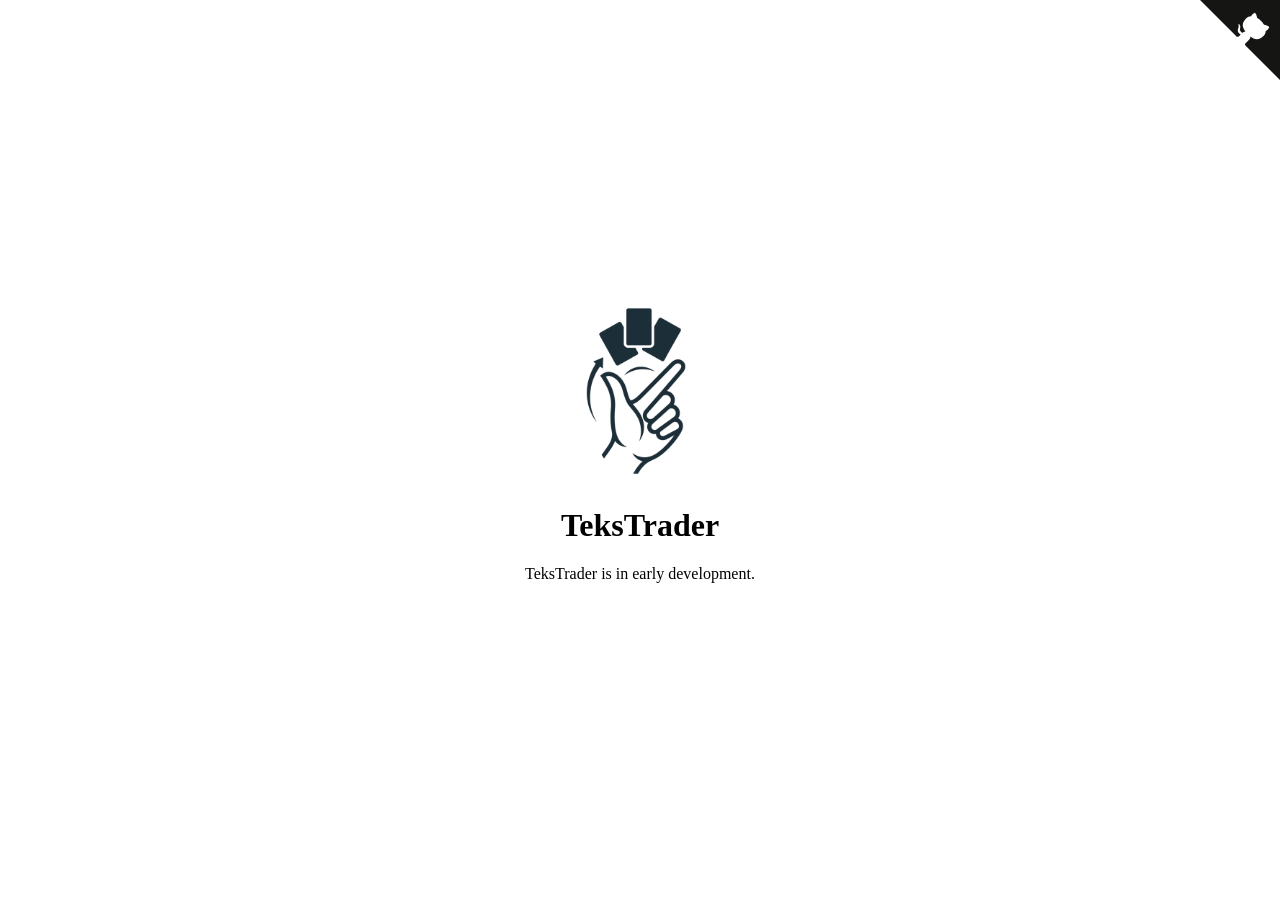
==== docs/index.html @ 09b1ad65 "Initial public project setup" ====
<!doctype html>
<html lang="en">
<head>
  <meta charset="utf-8">
  <meta name="viewport" content="width=device-width, initial-scale=1">
  <title>TeksTrader</title>
  <style>
    body {
      min-height: 100vh;
      margin: 0;
      display: grid;
      place-items: center;
    }

    main {
      text-align: center;
    }

    .github-corner {
      position: fixed;
      top: 0;
      right: 0;
      color: #fff;
    }

    .github-corner svg {
      display: block;
      width: 80px;
      height: 80px;
      fill: #151513;
    }

    .octo-arm {
      transform-origin: 130px 106px;
    }

    .github-corner:hover .octo-arm {
      animation: octocat-wave 560ms ease-in-out;
    }

    @keyframes octocat-wave {
      0%, 100% { transform: rotate(0); }
      20%, 60% { transform: rotate(-25deg); }
      40%, 80% { transform: rotate(10deg); }
    }

    @media (prefers-reduced-motion: reduce) {
      .github-corner:hover .octo-arm {
        animation: none;
      }
    }
  </style>
</head>
<body>
  <a href="https://github.com/GaiusRed/TeksTrader" class="github-corner" aria-label="View source on GitHub">
    <svg viewBox="0 0 250 250" aria-hidden="true">
      <path d="M0,0 L115,115 L130,115 L142,142 L250,250 L250,0 Z"></path>
      <path class="octo-arm" fill="currentColor" d="M128.3,109.0 C113.8,99.7 119.0,89.6 119.0,89.6 C122.0,82.7 120.5,78.6 120.5,78.6 C119.2,72.0 123.4,76.3 123.4,76.3 C127.3,80.9 125.5,87.3 125.5,87.3 C122.9,97.6 130.6,101.9 134.4,103.2"></path>
      <path class="octo-body" fill="currentColor" d="M115.0,115.0 C114.9,115.1 118.7,116.5 119.8,115.4 L133.7,101.6 C136.9,99.2 139.9,98.4 142.2,98.6 C133.8,88.0 127.5,74.4 143.8,58.0 C148.5,53.4 154.0,51.2 159.7,51.0 C160.3,49.4 163.2,43.6 171.4,40.1 C171.4,40.1 176.1,42.5 178.8,56.2 C183.1,58.6 187.2,61.8 190.9,65.4 C194.5,69.0 197.7,73.2 200.1,77.6 C213.8,80.2 216.3,84.9 216.3,84.9 C212.7,93.1 206.9,96.0 205.4,96.6 C205.1,102.4 203.0,107.8 198.3,112.5 C181.9,128.9 168.3,122.5 157.7,114.1 C157.9,116.9 156.7,120.9 152.7,124.9 L141.0,136.5 C139.8,137.7 141.6,141.9 141.8,141.8 Z"></path>
    </svg>
  </a>
  <main>
    <img src="assets/tekstrader-logo.png" alt="TeksTrader logo" width="180" height="180">
    <h1>TeksTrader</h1>
    <p>TeksTrader is in early development.</p>
  </main>
</body>
</html>
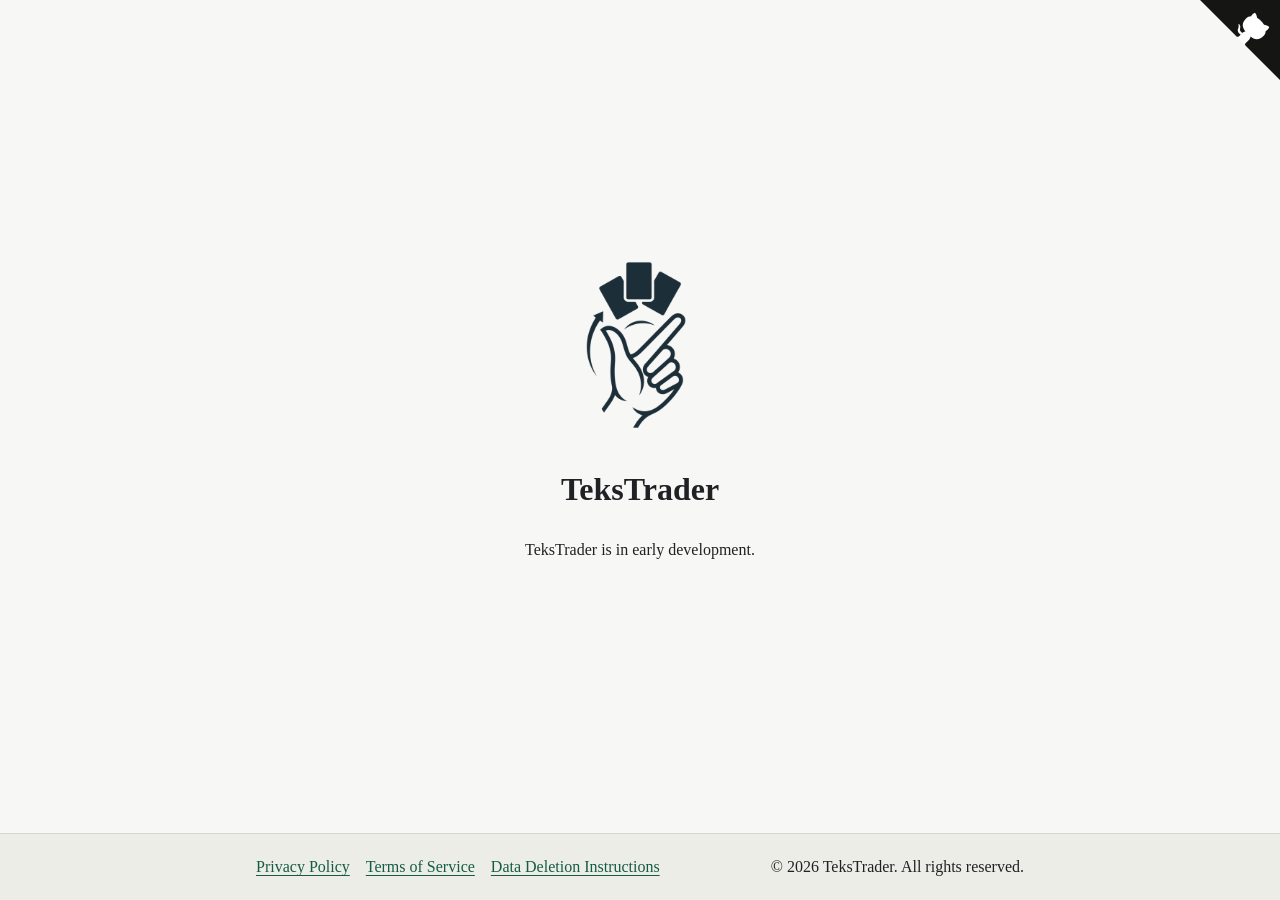
==== commit e6456889: "feat: add public legal pages" ====
--- a/docs/index.html
+++ b/docs/index.html
@@ -4,52 +4,7 @@
   <meta charset="utf-8">
   <meta name="viewport" content="width=device-width, initial-scale=1">
   <title>TeksTrader</title>
-  <style>
-    body {
-      min-height: 100vh;
-      margin: 0;
-      display: grid;
-      place-items: center;
-    }
-
-    main {
-      text-align: center;
-    }
-
-    .github-corner {
-      position: fixed;
-      top: 0;
-      right: 0;
-      color: #fff;
-    }
-
-    .github-corner svg {
-      display: block;
-      width: 80px;
-      height: 80px;
-      fill: #151513;
-    }
-
-    .octo-arm {
-      transform-origin: 130px 106px;
-    }
-
-    .github-corner:hover .octo-arm {
-      animation: octocat-wave 560ms ease-in-out;
-    }
-
-    @keyframes octocat-wave {
-      0%, 100% { transform: rotate(0); }
-      20%, 60% { transform: rotate(-25deg); }
-      40%, 80% { transform: rotate(10deg); }
-    }
-
-    @media (prefers-reduced-motion: reduce) {
-      .github-corner:hover .octo-arm {
-        animation: none;
-      }
-    }
-  </style>
+  <link rel="stylesheet" href="assets/site.css">
 </head>
 <body>
   <a href="https://github.com/GaiusRed/TeksTrader" class="github-corner" aria-label="View source on GitHub">
@@ -59,10 +14,20 @@
       <path class="octo-body" fill="currentColor" d="M115.0,115.0 C114.9,115.1 118.7,116.5 119.8,115.4 L133.7,101.6 C136.9,99.2 139.9,98.4 142.2,98.6 C133.8,88.0 127.5,74.4 143.8,58.0 C148.5,53.4 154.0,51.2 159.7,51.0 C160.3,49.4 163.2,43.6 171.4,40.1 C171.4,40.1 176.1,42.5 178.8,56.2 C183.1,58.6 187.2,61.8 190.9,65.4 C194.5,69.0 197.7,73.2 200.1,77.6 C213.8,80.2 216.3,84.9 216.3,84.9 C212.7,93.1 206.9,96.0 205.4,96.6 C205.1,102.4 203.0,107.8 198.3,112.5 C181.9,128.9 168.3,122.5 157.7,114.1 C157.9,116.9 156.7,120.9 152.7,124.9 L141.0,136.5 C139.8,137.7 141.6,141.9 141.8,141.8 Z"></path>
     </svg>
   </a>
-  <main>
+  <main class="home-content">
     <img src="assets/tekstrader-logo.png" alt="TeksTrader logo" width="180" height="180">
     <h1>TeksTrader</h1>
     <p>TeksTrader is in early development.</p>
   </main>
+  <footer class="site-footer">
+    <div class="site-footer__inner">
+      <nav aria-label="Legal">
+        <a href="privacy.html">Privacy Policy</a>
+        <a href="terms.html">Terms of Service</a>
+        <a href="data-deletion.html">Data Deletion Instructions</a>
+      </nav>
+      <p>&copy; 2026 TeksTrader. All rights reserved.</p>
+    </div>
+  </footer>
 </body>
 </html>
--- a/docs/assets/site.css
+++ b/docs/assets/site.css
@@ -0,0 +1,143 @@
+:root {
+  color-scheme: light;
+  font-family: Georgia, "Times New Roman", serif;
+  line-height: 1.6;
+  color: #202124;
+  background: #f7f7f5;
+}
+
+* {
+  box-sizing: border-box;
+}
+
+body {
+  min-height: 100vh;
+  margin: 0;
+  display: grid;
+  grid-template-columns: minmax(0, 1fr);
+  grid-template-rows: auto 1fr auto;
+}
+
+a {
+  color: #145c44;
+  text-decoration-thickness: 0.08em;
+  text-underline-offset: 0.16em;
+}
+
+a:focus-visible {
+  outline: 3px solid #b64b2a;
+  outline-offset: 3px;
+}
+
+.site-header,
+.legal-content,
+.site-footer__inner {
+  width: min(100% - 2rem, 48rem);
+  margin-inline: auto;
+}
+
+.site-header {
+  grid-row: 1;
+  padding-block: 1.25rem 0;
+}
+
+.site-name {
+  font-weight: 700;
+}
+
+.home-content {
+  grid-row: 2;
+  align-self: center;
+  text-align: center;
+  padding: 3rem 1rem;
+}
+
+.legal-content {
+  grid-row: 2;
+  padding-block: 2rem 4rem;
+  overflow-wrap: anywhere;
+}
+
+.legal-content h1 {
+  line-height: 1.15;
+}
+
+.legal-content h2 {
+  margin-top: 2rem;
+  line-height: 1.25;
+}
+
+.effective-date {
+  color: #555;
+}
+
+.site-footer {
+  grid-row: 3;
+  border-top: 1px solid #d7d7d2;
+  background: #edede8;
+}
+
+.site-footer__inner {
+  display: flex;
+  justify-content: space-between;
+  gap: 1rem 2rem;
+  padding-block: 1.25rem;
+}
+
+.site-footer nav {
+  display: flex;
+  flex-wrap: wrap;
+  gap: 0.5rem 1rem;
+}
+
+.site-footer p {
+  margin: 0;
+}
+
+.github-corner {
+  position: fixed;
+  top: 0;
+  right: 0;
+  color: #fff;
+}
+
+.github-corner svg {
+  display: block;
+  width: 80px;
+  height: 80px;
+  fill: #151513;
+}
+
+.octo-arm {
+  transform-origin: 130px 106px;
+}
+
+.github-corner:hover .octo-arm {
+  animation: octocat-wave 560ms ease-in-out;
+}
+
+@keyframes octocat-wave {
+  0%, 100% { transform: rotate(0); }
+  20%, 60% { transform: rotate(-25deg); }
+  40%, 80% { transform: rotate(10deg); }
+}
+
+@media (max-width: 40rem) {
+  .home-content h1 {
+    font-size: 1.5em;
+  }
+
+  .legal-content h2 {
+    font-size: 1.25em;
+  }
+
+  .site-footer__inner {
+    flex-direction: column;
+  }
+}
+
+@media (prefers-reduced-motion: reduce) {
+  .github-corner:hover .octo-arm {
+    animation: none;
+  }
+}
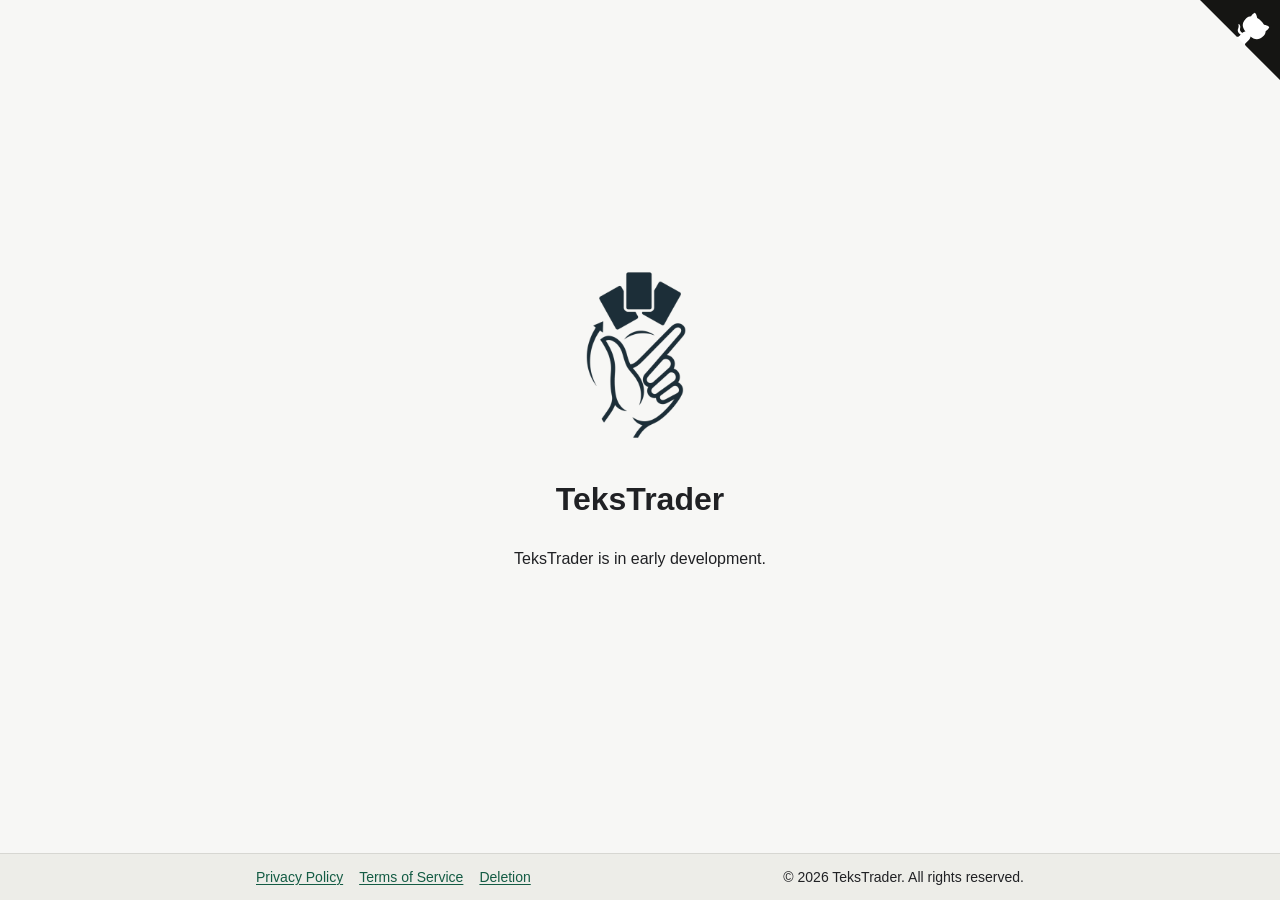
==== commit a8f7e5d1: "refine legal page presentation" ====
--- a/docs/index.html
+++ b/docs/index.html
@@ -24,7 +24,7 @@
       <nav aria-label="Legal">
         <a href="privacy.html">Privacy Policy</a>
         <a href="terms.html">Terms of Service</a>
-        <a href="data-deletion.html">Data Deletion Instructions</a>
+        <a href="data-deletion.html">Deletion</a>
       </nav>
       <p>&copy; 2026 TeksTrader. All rights reserved.</p>
     </div>
--- a/docs/assets/site.css
+++ b/docs/assets/site.css
@@ -1,6 +1,6 @@
 :root {
   color-scheme: light;
-  font-family: Georgia, "Times New Roman", serif;
+  font-family: "Segoe UI", Helvetica, sans-serif;
   line-height: 1.6;
   color: #202124;
   background: #f7f7f5;
@@ -81,7 +81,8 @@
   display: flex;
   justify-content: space-between;
   gap: 1rem 2rem;
-  padding-block: 1.25rem;
+  padding-block: 0.75rem;
+  font-size: 0.875rem;
 }
 
 .site-footer nav {
